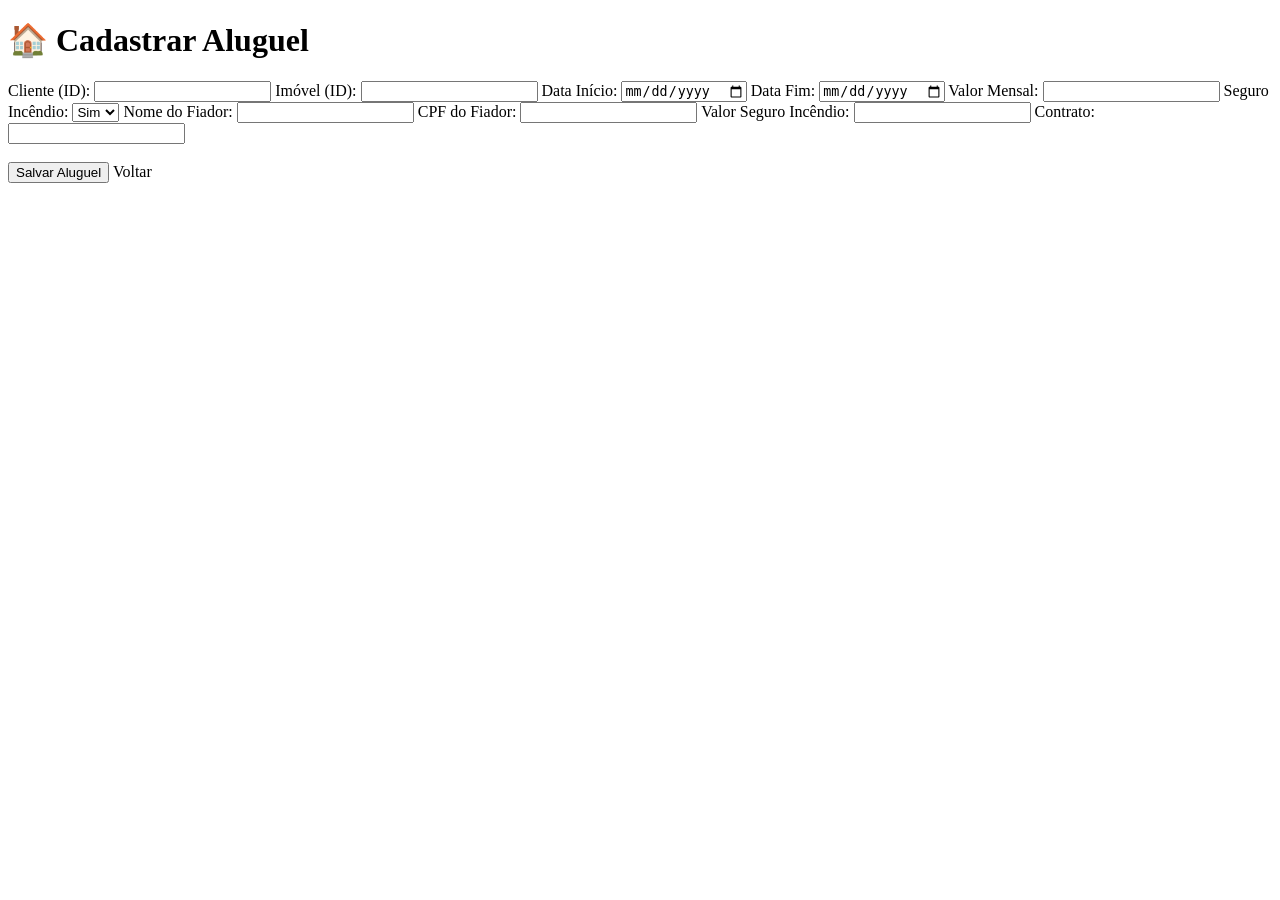
==== Projeto-SA-main/src/main/resources/templates/cadastro-aluguel.html @ 987cf923 "Atualização 23/03/2026" ====
<!DOCTYPE html>
<html xmlns:th="http://www.thymeleaf.org">
<head>
    <meta charset="UTF-8">
    <title>Cadastrar Aluguel</title>
    <link rel="stylesheet" th:href="@{/css/style.css}">
</head>
<body>

<div class="container">
    <h1>🏠 Cadastrar Aluguel</h1>

    <form th:action="@{/alugueis/salvar}" method="post">

        <label>Cliente (ID):</label>
        <input type="number" name="idCliente" required>

        <label>Imóvel (ID):</label>
        <input type="number" name="idImovel" required>

        <label>Data Início:</label>
        <input type="date" name="dataInicio" required>

        <label>Data Fim:</label>
        <input type="date" name="dataFim" required>

        <label>Valor Mensal:</label>
        <input type="number" step="0.01" name="valorMensal" required>

        <label>Seguro Incêndio:</label>
        <select name="seguroIncendio">
            <option value="true">Sim</option>
            <option value="false">Não</option>
        </select>

        <label>Nome do Fiador:</label>
        <input type="text" name="nomeFiador">

        <label>CPF do Fiador:</label>
        <input type="text" name="cpfFiador">

        <label>Valor Seguro Incêndio:</label>
        <input type="number" step="0.01" name="valorSeguroIncendio">

        <label>Contrato:</label>
        <input type="text" name="contratoAluguel">

        <br><br>

        <button type="submit">Salvar Aluguel</button>
        <a th:href="@{/}" class="btn-voltar">Voltar</a>

    </form>
</div>

</body>
</html>
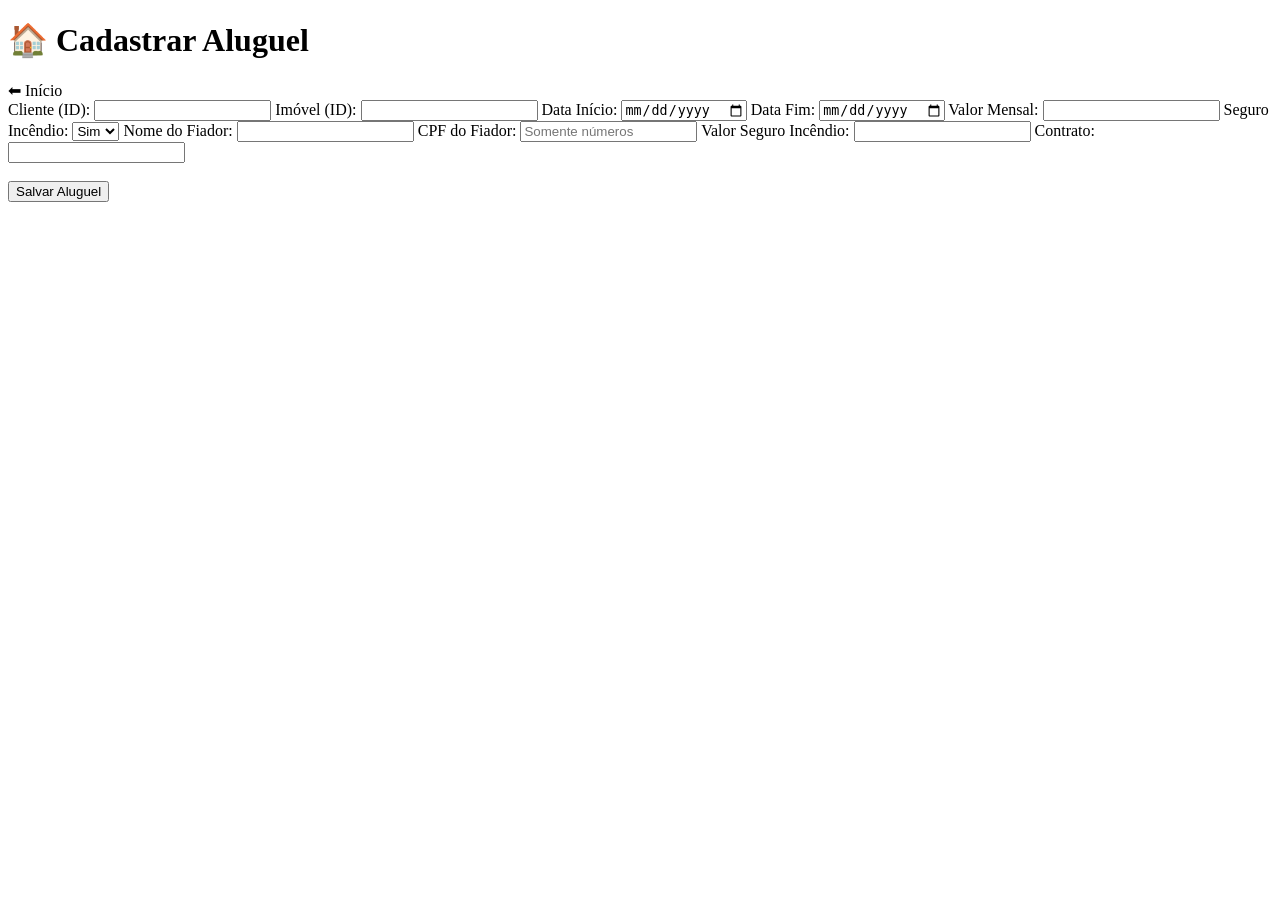
==== commit c2efe79a: "feat: projeto final com as melhorias, nos controlle, nos html, css, service." ====
--- a/Projeto-SA-main/src/main/resources/templates/cadastro-aluguel.html
+++ b/Projeto-SA-main/src/main/resources/templates/cadastro-aluguel.html
@@ -8,49 +8,70 @@
 <body>
 
 <div class="container">
+
     <h1>🏠 Cadastrar Aluguel</h1>
+
+    
+<div id="msgSucesso" th:if="${sucesso}" class="alert-success">
+    <p th:text="${sucesso}"></p>
+</div>
+
+<div id="msgErro" th:if="${erro}" class="alert-error">
+    <p th:text="${erro}"></p>
+</div>
+
+    <a th:href="@{/}" class="btn-voltar">⬅ Início</a>
 
     <form th:action="@{/alugueis/salvar}" method="post">
 
+        <!-- CLIENTE -->
         <label>Cliente (ID):</label>
         <input type="number" name="idCliente" required>
 
+        <!-- IMÓVEL -->
         <label>Imóvel (ID):</label>
         <input type="number" name="idImovel" required>
 
+        <!-- DATAS -->
         <label>Data Início:</label>
         <input type="date" name="dataInicio" required>
 
         <label>Data Fim:</label>
         <input type="date" name="dataFim" required>
 
+        <!-- VALOR -->
         <label>Valor Mensal:</label>
         <input type="number" step="0.01" name="valorMensal" required>
 
+        <!-- SEGURO -->
         <label>Seguro Incêndio:</label>
-        <select name="seguroIncendio">
+        <select name="seguroIncendio" required>
             <option value="true">Sim</option>
             <option value="false">Não</option>
         </select>
 
+        <!-- FIADOR -->
         <label>Nome do Fiador:</label>
         <input type="text" name="nomeFiador">
 
         <label>CPF do Fiador:</label>
-        <input type="text" name="cpfFiador">
+        <input type="text" name="cpfFiador" pattern="\d{11}" placeholder="Somente números">
 
+        <!-- VALOR SEGURO -->
         <label>Valor Seguro Incêndio:</label>
         <input type="number" step="0.01" name="valorSeguroIncendio">
 
+        <!-- CONTRATO -->
         <label>Contrato:</label>
         <input type="text" name="contratoAluguel">
 
         <br><br>
 
         <button type="submit">Salvar Aluguel</button>
-        <a th:href="@{/}" class="btn-voltar">Voltar</a>
+        <div th:if="${sucesso}" class="alert-success">
+        <div th:if="${erro}" class="alert-error">    
+    </form>
 
-    </form>
 </div>
 
 </body>
